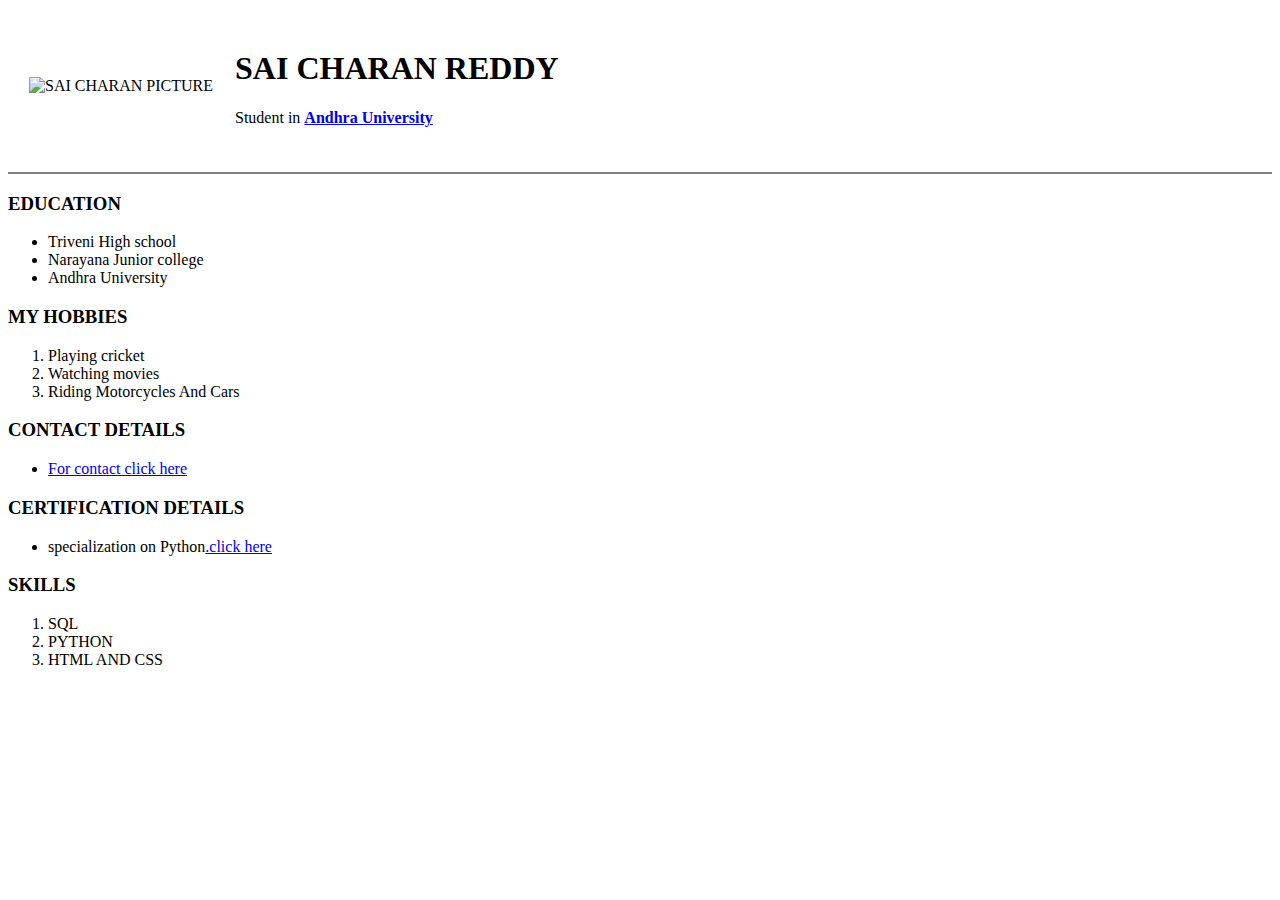
==== index.html @ 13f5ad2e "Add initial cv website files" ====
<!DOCTYPE html>
<html>
    <head>
        <title>
                SAI CHARAN
        </title>
    </head>
    <body>
        
        <table cellspacing="20">
            <tr>
                <td>
                    <img src="Charan.png" alt="SAI CHARAN PICTURE"  width="300" height="300">
                </td>
                <td>
                    <h1> SAI CHARAN REDDY </h1>
                    <p>Student in <strong><a href="https://www.andhrauniversity.edu.in/">Andhra University</a></strong></p>
                </td>
            </tr>
        </table>
        
        
        
         <hr  noshade="">
         <h3><b>EDUCATION</b> </h3>  
         <ul><li>Triveni High school</li><li>Narayana Junior college</li><li>Andhra University</li></ul>
         
         <h3><b>MY HOBBIES</b></h3>
         <ol><li>Playing cricket</li><li>Watching movies</li><li>Riding Motorcycles And Cars</li></ol>
         
         <h3><b>CONTACT DETAILS</b></h3>
         <ul><li><a href="contact.html">For contact click here</a></li></ul>
         
         <h3><b>CERTIFICATION DETAILS</b></h3>
         <ul><li>specialization on Python<a href="PYTHON SPECIALIZATION CERTIFICATEE.pdf">.click here</a></li></ul>
         
         <h3><b>SKILLS</b></h3>
         <ol><li>SQL</li><li>PYTHON</li><li>HTML AND CSS</li></ol>
         
    </body>
</html>
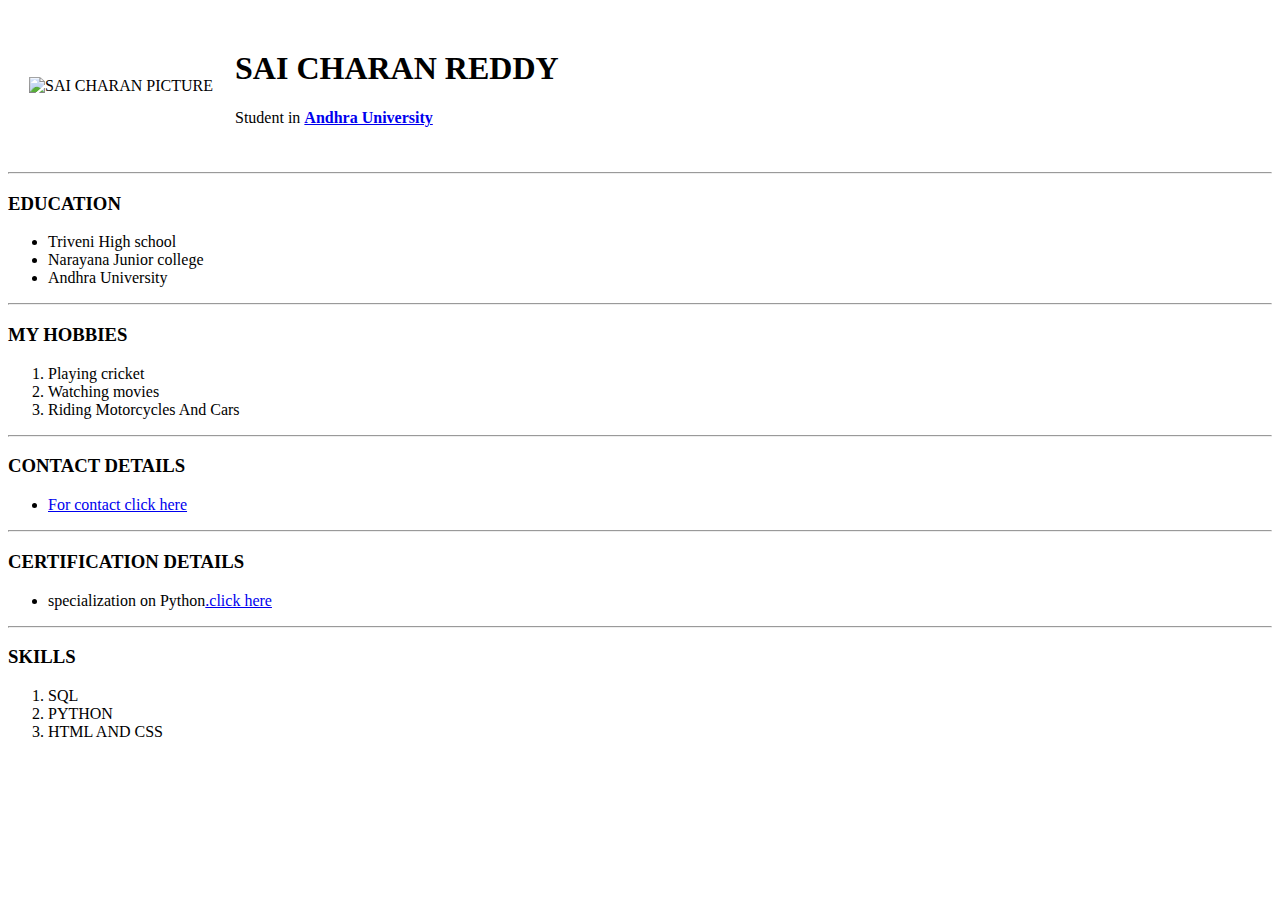
==== commit 4b9f1b2d: "Update index.html" ====
--- a/index.html
+++ b/index.html
@@ -4,8 +4,9 @@
         <title>
                 SAI CHARAN
         </title>
+        <link rel="stylesheet" href="style.css">
     </head>
-    <body>
+    <body >
         
         <table cellspacing="20">
             <tr>
@@ -21,21 +22,21 @@
         
         
         
-         <hr  noshade="">
+         <hr  >
          <h3><b>EDUCATION</b> </h3>  
          <ul><li>Triveni High school</li><li>Narayana Junior college</li><li>Andhra University</li></ul>
-         
+         <hr>
          <h3><b>MY HOBBIES</b></h3>
          <ol><li>Playing cricket</li><li>Watching movies</li><li>Riding Motorcycles And Cars</li></ol>
-         
+         <hr>
          <h3><b>CONTACT DETAILS</b></h3>
          <ul><li><a href="contact.html">For contact click here</a></li></ul>
-         
+         <hr>
          <h3><b>CERTIFICATION DETAILS</b></h3>
          <ul><li>specialization on Python<a href="PYTHON SPECIALIZATION CERTIFICATEE.pdf">.click here</a></li></ul>
-         
+         <hr>
          <h3><b>SKILLS</b></h3>
          <ol><li>SQL</li><li>PYTHON</li><li>HTML AND CSS</li></ol>
          
     </body>
-</html>+</html>
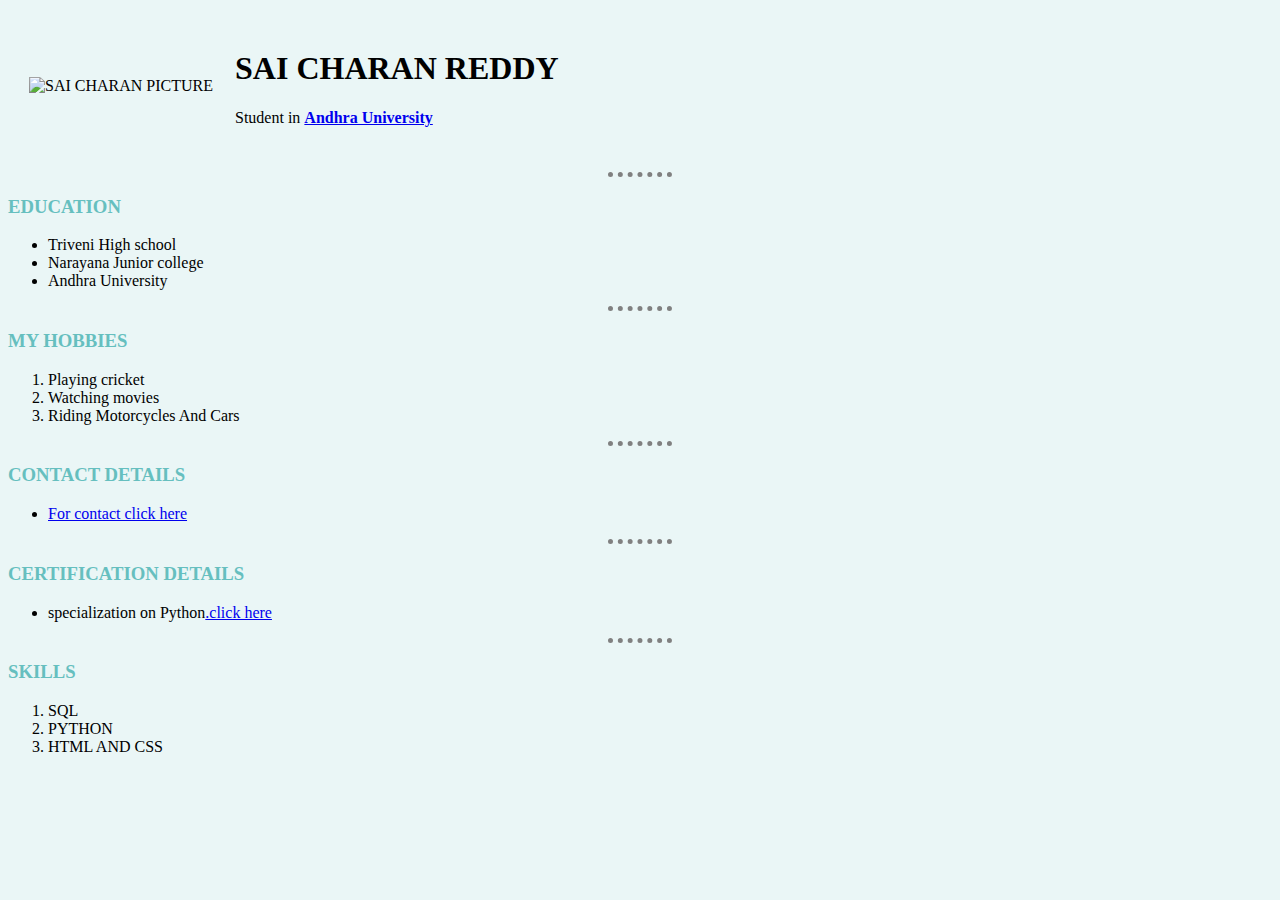
==== commit da5eba27: "Add files via upload" ====
--- a/index.html
+++ b/index.html
@@ -39,4 +39,4 @@
          <ol><li>SQL</li><li>PYTHON</li><li>HTML AND CSS</li></ol>
          
     </body>
-</html>
+</html>--- a/style.css
+++ b/style.css
@@ -0,0 +1,13 @@
+body{
+    background-color: #eaf6f6;
+}
+hr{
+    border-style: none;
+    border-top-style:dotted;
+    border-color: grey;
+    border-width: 5px;
+    width: 5%;
+}
+h3{
+    color: #66bfbf;
+}